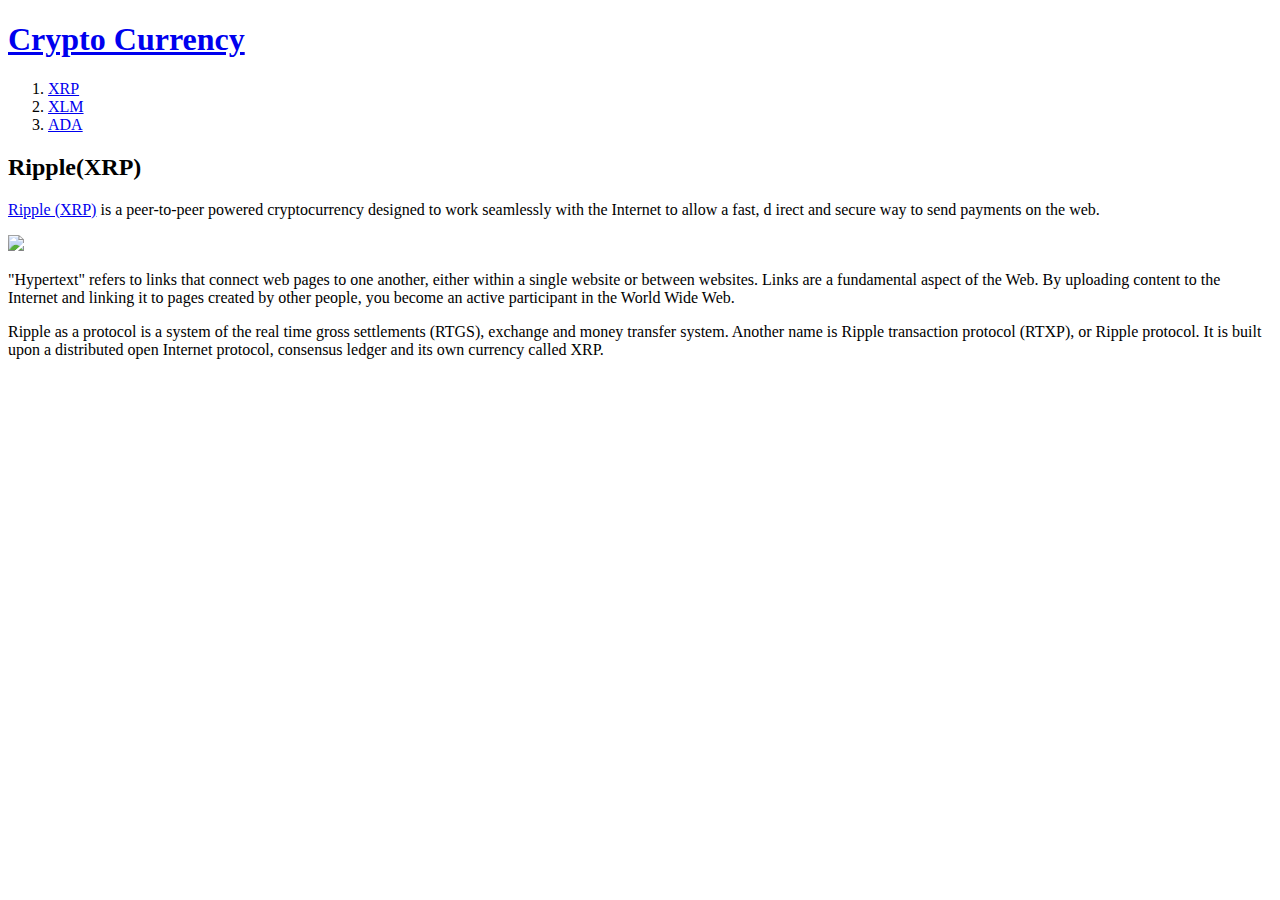
==== 1.XRP.html @ cb8d8b72 "verson 1.0" ====
<!doctype html>

<html>
    <head>
      <title>Jin's Portfolio -XRP</title>
      <meta charset="utf-8">
    </head>


    <body>
      <h1><a href="index.html">Crypto Currency</a></h1>
      <ol>
        <li><a href="1.XRP.html">XRP</a></li>
        <li><a href="2.XLM.html">XLM</a></li>
        <li><a href="3.ADA.html">ADA</a></li>
      </ol>
      <h2> Ripple(XRP) </h2>
      <p><a href="https://en.bitcoinwiki.org/wiki/Ripple" target="blank" title="What's XRP?">Ripple (XRP)</a> is a peer-to-peer powered cryptocurrency designed to work seamlessly with the Internet to allow a fast, d




        irect and secure way to send payments on the web.
      </p>
      <p><img src="xrp.png" width=450</p><p>
        "Hypertext" refers to links that connect web pages to one another, either within a single website or between websites. Links are a fundamental aspect of the Web. By uploading content to the Internet and linking it to pages created by other people, you become an active participant in the World Wide Web.
      </p>
      <p>
      Ripple as a protocol is a system of the real time gross settlements (RTGS), exchange and money transfer system. Another name is Ripple transaction protocol (RTXP), or Ripple protocol. It is built upon a distributed open Internet protocol, consensus ledger and its own currency called XRP.
      </p>

    </body>
</html>
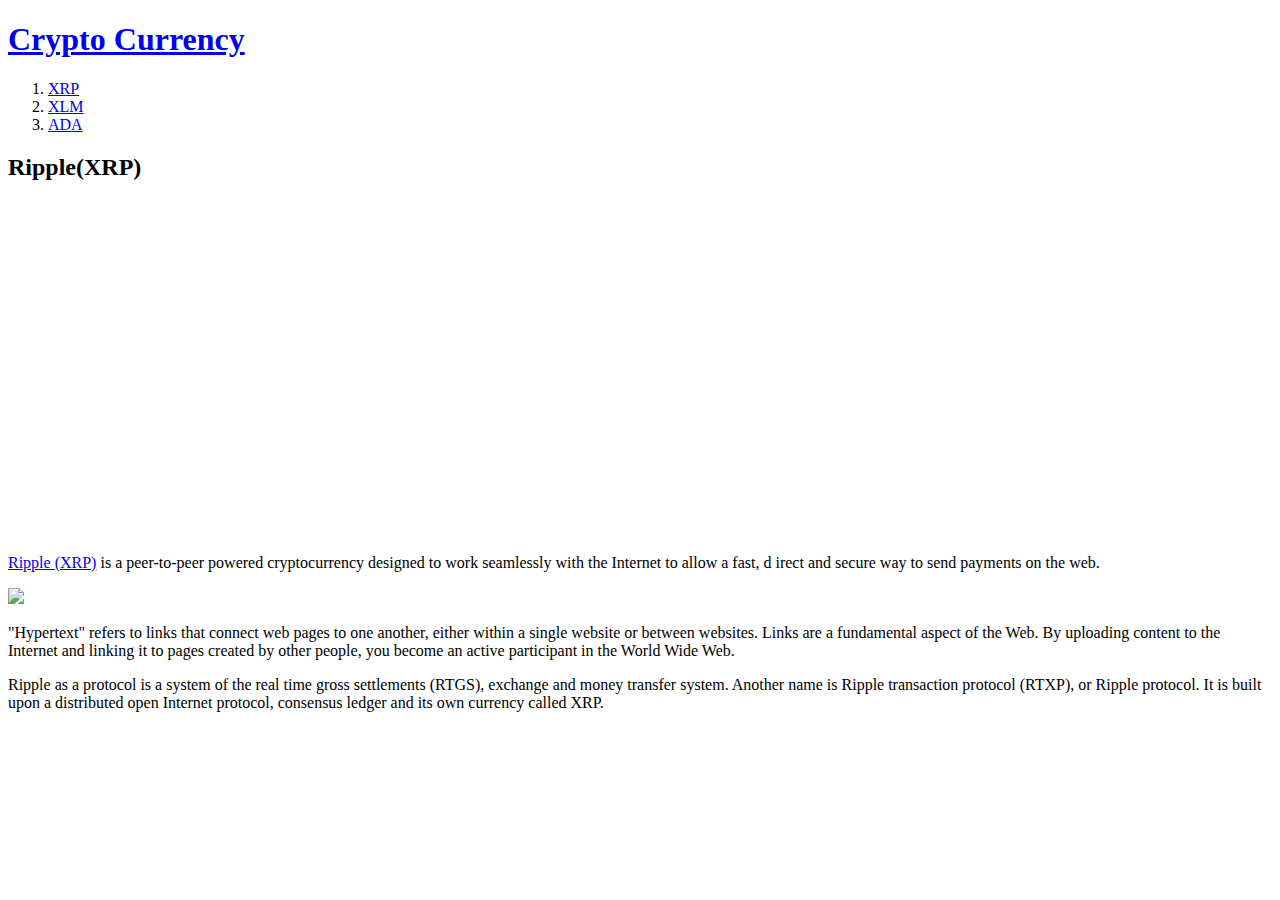
==== commit a72b2749: "Add files via upload" ====
--- a/1.XRP.html
+++ b/1.XRP.html
@@ -1,33 +1,52 @@
-<!doctype html>
-
-<html>
-    <head>
-      <title>Jin's Portfolio -XRP</title>
-      <meta charset="utf-8">
-    </head>
-
-
-    <body>
-      <h1><a href="index.html">Crypto Currency</a></h1>
-      <ol>
-        <li><a href="1.XRP.html">XRP</a></li>
-        <li><a href="2.XLM.html">XLM</a></li>
-        <li><a href="3.ADA.html">ADA</a></li>
-      </ol>
-      <h2> Ripple(XRP) </h2>
-      <p><a href="https://en.bitcoinwiki.org/wiki/Ripple" target="blank" title="What's XRP?">Ripple (XRP)</a> is a peer-to-peer powered cryptocurrency designed to work seamlessly with the Internet to allow a fast, d
-
-
-
-
-        irect and secure way to send payments on the web.
-      </p>
-      <p><img src="xrp.png" width=450</p><p>
-        "Hypertext" refers to links that connect web pages to one another, either within a single website or between websites. Links are a fundamental aspect of the Web. By uploading content to the Internet and linking it to pages created by other people, you become an active participant in the World Wide Web.
-      </p>
-      <p>
-      Ripple as a protocol is a system of the real time gross settlements (RTGS), exchange and money transfer system. Another name is Ripple transaction protocol (RTXP), or Ripple protocol. It is built upon a distributed open Internet protocol, consensus ledger and its own currency called XRP.
-      </p>
-
-    </body>
-</html>
+<!doctype html>
+
+<html>
+    <head>
+      <title>Jin's Portfolio -XRP</title>
+      <meta charset="utf-8">
+    </head>
+
+
+    <body>
+      <h1><a href="BTC.html">Crypto Currency</a></h1>
+      <ol>
+        <li><a href="1.XRP.html">XRP</a></li>
+        <li><a href="2.XLM.html">XLM</a></li>
+        <li><a href="3.ADA.html">ADA</a></li>
+      </ol>
+      <h2> Ripple(XRP) </h2><br>
+      <iframe width="560" height="315" src="https://www.youtube.com/embed/UmaWDpg4fMU" title="YouTube video player" frameborder="0" allow="accelerometer; autoplay; clipboard-write; encrypted-media; gyroscope; picture-in-picture" allowfullscreen></iframe>
+      <p><a href="https://en.bitcoinwiki.org/wiki/Ripple" target="blank" title="What's XRP?">Ripple (XRP)</a> is a peer-to-peer powered cryptocurrency designed to work seamlessly with the Internet to allow a fast, d
+
+
+
+
+        irect and secure way to send payments on the web.
+      </p>
+      <p><img src="xrp.png" width=450</p><p>
+        "Hypertext" refers to links that connect web pages to one another, either within a single website or between websites. Links are a fundamental aspect of the Web. By uploading content to the Internet and linking it to pages created by other people, you become an active participant in the World Wide Web.
+      </p>
+      <p>
+      Ripple as a protocol is a system of the real time gross settlements (RTGS), exchange and money transfer system. Another name is Ripple transaction protocol (RTXP), or Ripple protocol. It is built upon a distributed open Internet protocol, consensus ledger and its own currency called XRP.
+      </p>
+      <div id="disqus_thread"></div>
+      <script>
+          /**
+          *  RECOMMENDED CONFIGURATION VARIABLES: EDIT AND UNCOMMENT THE SECTION BELOW TO INSERT DYNAMIC VALUES FROM YOUR PLATFORM OR CMS.
+          *  LEARN WHY DEFINING THESE VARIABLES IS IMPORTANT: https://disqus.com/admin/universalcode/#configuration-variables    */
+          /*
+          var disqus_config = function () {
+          this.page.url = PAGE_URL;  // Replace PAGE_URL with your page's canonical URL variable
+          this.page.identifier = PAGE_IDENTIFIER; // Replace PAGE_IDENTIFIER with your page's unique identifier variable
+          };
+          */
+          (function() { // DON'T EDIT BELOW THIS LINE
+          var d = document, s = d.createElement('script');
+          s.src = 'https://jins-porfolio.disqus.com/embed.js';
+          s.setAttribute('data-timestamp', +new Date());
+          (d.head || d.body).appendChild(s);
+          })();
+      </script>
+      <noscript>Please enable JavaScript to view the <a href="https://disqus.com/?ref_noscript">comments powered by Disqus.</a></noscript>
+    </body>
+</html>
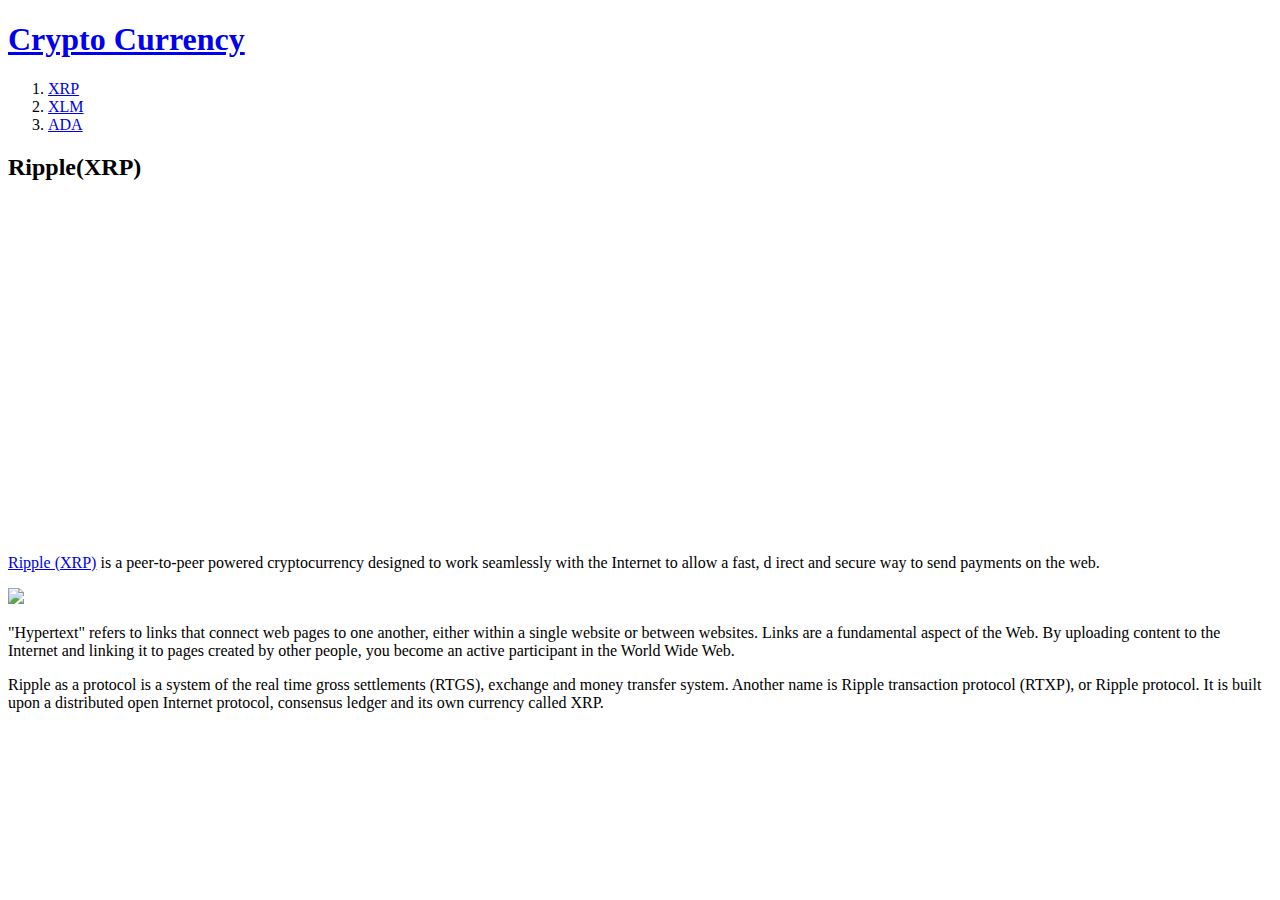
==== commit 6db9e73b: "Version2.0" ====
--- a/1.XRP.html
+++ b/1.XRP.html
@@ -8,7 +8,7 @@
 
 
     <body>
-      <h1><a href="BTC.html">Crypto Currency</a></h1>
+      <h1><a href="index.html">Crypto Currency</a></h1>
       <ol>
         <li><a href="1.XRP.html">XRP</a></li>
         <li><a href="2.XLM.html">XLM</a></li>
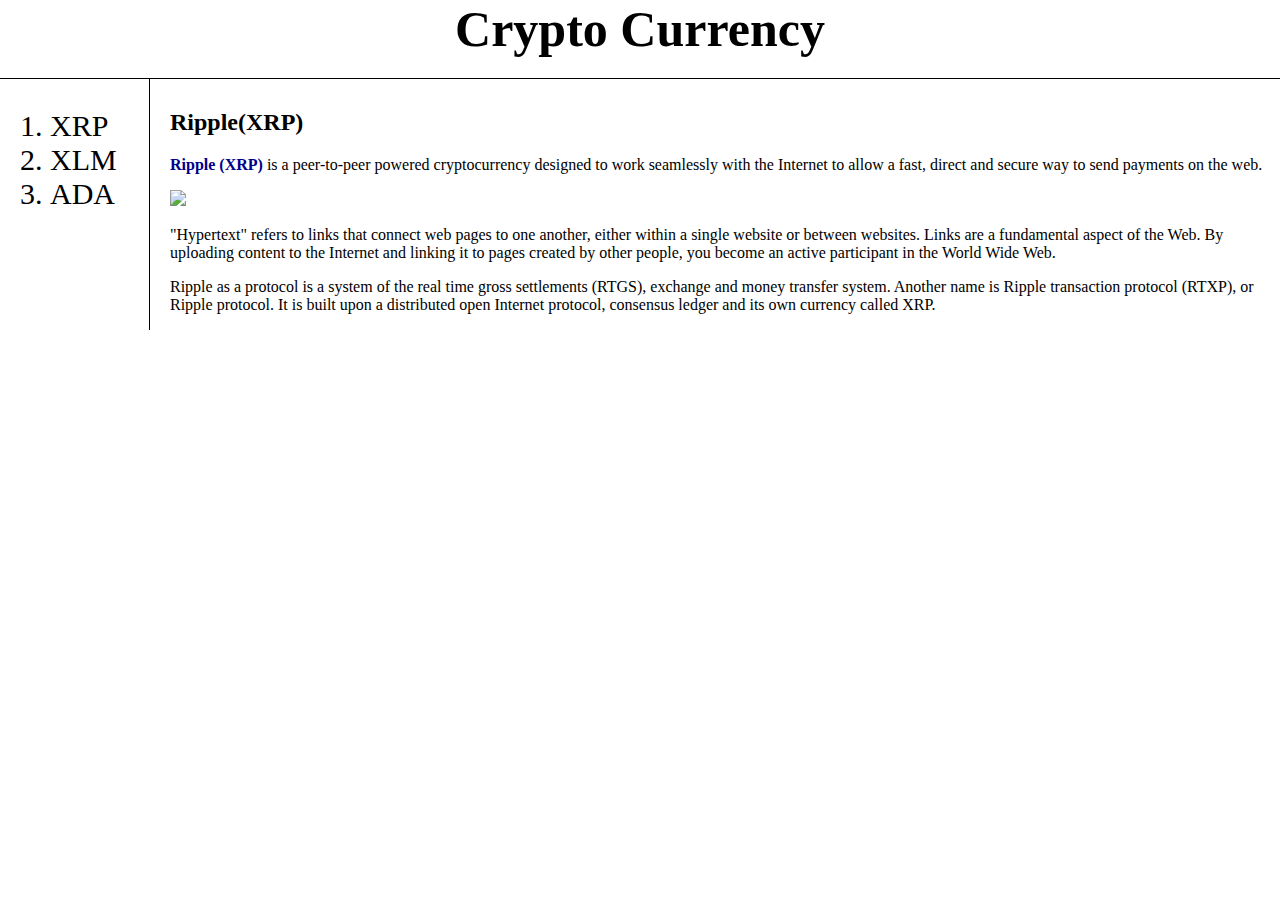
==== commit 4241fff6: "WEB2-CSS done" ====
--- a/1.XRP.html
+++ b/1.XRP.html
@@ -1,52 +1,32 @@
-<!doctype html>
-
-<html>
-    <head>
-      <title>Jin's Portfolio -XRP</title>
-      <meta charset="utf-8">
-    </head>
-
-
-    <body>
-      <h1><a href="index.html">Crypto Currency</a></h1>
-      <ol>
-        <li><a href="1.XRP.html">XRP</a></li>
-        <li><a href="2.XLM.html">XLM</a></li>
-        <li><a href="3.ADA.html">ADA</a></li>
-      </ol>
-      <h2> Ripple(XRP) </h2><br>
-      <iframe width="560" height="315" src="https://www.youtube.com/embed/UmaWDpg4fMU" title="YouTube video player" frameborder="0" allow="accelerometer; autoplay; clipboard-write; encrypted-media; gyroscope; picture-in-picture" allowfullscreen></iframe>
-      <p><a href="https://en.bitcoinwiki.org/wiki/Ripple" target="blank" title="What's XRP?">Ripple (XRP)</a> is a peer-to-peer powered cryptocurrency designed to work seamlessly with the Internet to allow a fast, d
-
-
-
-
-        irect and secure way to send payments on the web.
-      </p>
-      <p><img src="xrp.png" width=450</p><p>
-        "Hypertext" refers to links that connect web pages to one another, either within a single website or between websites. Links are a fundamental aspect of the Web. By uploading content to the Internet and linking it to pages created by other people, you become an active participant in the World Wide Web.
-      </p>
-      <p>
-      Ripple as a protocol is a system of the real time gross settlements (RTGS), exchange and money transfer system. Another name is Ripple transaction protocol (RTXP), or Ripple protocol. It is built upon a distributed open Internet protocol, consensus ledger and its own currency called XRP.
-      </p>
-      <div id="disqus_thread"></div>
-      <script>
-          /**
-          *  RECOMMENDED CONFIGURATION VARIABLES: EDIT AND UNCOMMENT THE SECTION BELOW TO INSERT DYNAMIC VALUES FROM YOUR PLATFORM OR CMS.
-          *  LEARN WHY DEFINING THESE VARIABLES IS IMPORTANT: https://disqus.com/admin/universalcode/#configuration-variables    */
-          /*
-          var disqus_config = function () {
-          this.page.url = PAGE_URL;  // Replace PAGE_URL with your page's canonical URL variable
-          this.page.identifier = PAGE_IDENTIFIER; // Replace PAGE_IDENTIFIER with your page's unique identifier variable
-          };
-          */
-          (function() { // DON'T EDIT BELOW THIS LINE
-          var d = document, s = d.createElement('script');
-          s.src = 'https://jins-porfolio.disqus.com/embed.js';
-          s.setAttribute('data-timestamp', +new Date());
-          (d.head || d.body).appendChild(s);
-          })();
-      </script>
-      <noscript>Please enable JavaScript to view the <a href="https://disqus.com/?ref_noscript">comments powered by Disqus.</a></noscript>
-    </body>
-</html>
+<!doctype html>
+
+<html>
+    <head>
+      <title>Jin's Portfolio - XRP</title>
+      <meta charset="utf-8">
+      <link rel="stylesheet" href="style.css">
+    </head>
+
+
+    <body>
+      <h1><a href="index.html"> Crypto Currency</a></h1>
+      <div id="list">
+      <ol>
+        <li><a href="1.XRP.html">XRP</a></li>
+        <li><a href="2.XLM.html">XLM</a></li>
+        <li><a href="3.ADA.html">ADA</a></li>
+      </ol>
+      <div id="contents">
+      <h2> Ripple(XRP) </h2>
+      <p><a href="https://en.bitcoinwiki.org/wiki/Ripple" target="blank" title="What's XRP?" class="link">Ripple (XRP)</a> is a peer-to-peer powered cryptocurrency designed to work seamlessly with the Internet to allow a fast, direct and secure way to send payments on the web.
+      </p>
+      <p><img src="xrp.png" width=450</p><p>
+        "Hypertext" refers to links that connect web pages to one another, either within a single website or between websites. Links are a fundamental aspect of the Web. By uploading content to the Internet and linking it to pages created by other people, you become an active participant in the World Wide Web.
+      </p>
+      <p>
+      Ripple as a protocol is a system of the real time gross settlements (RTGS), exchange and money transfer system. Another name is Ripple transaction protocol (RTXP), or Ripple protocol. It is built upon a distributed open Internet protocol, consensus ledger and its own currency called XRP.
+      </p>
+    </div>
+    </div>
+    </body>
+</html>
--- a/style.css
+++ b/style.css
@@ -0,0 +1,43 @@
+body{
+  margin: 0;
+}
+a{
+  color: black;
+  text-decoration: none;
+}
+h1{
+  text-align: center;
+  font-size: 50px;
+  margin: 0;
+  border-bottom: solid 1px black;
+  padding-bottom: 20px;
+}
+.link{
+  font-weight: bold;
+  color: darkblue;
+}
+#list{
+  display: grid;
+  grid-template-columns: 150px 1fr;
+}
+#list ol{
+  border-right: 1px solid black;
+  margin: 0;
+  padding: 30px;
+  padding-left: 50px;
+  font-size: 30px;
+}
+#list #contents{
+  margin-left: 20px;
+  margin-top: 10px;
+}
+@media(max-width:800px) {
+  #list{
+    display: block;
+  }
+  #list ol{
+    border-right: none;
+  }
+  h1{
+    border-bottom: none;
+  }
